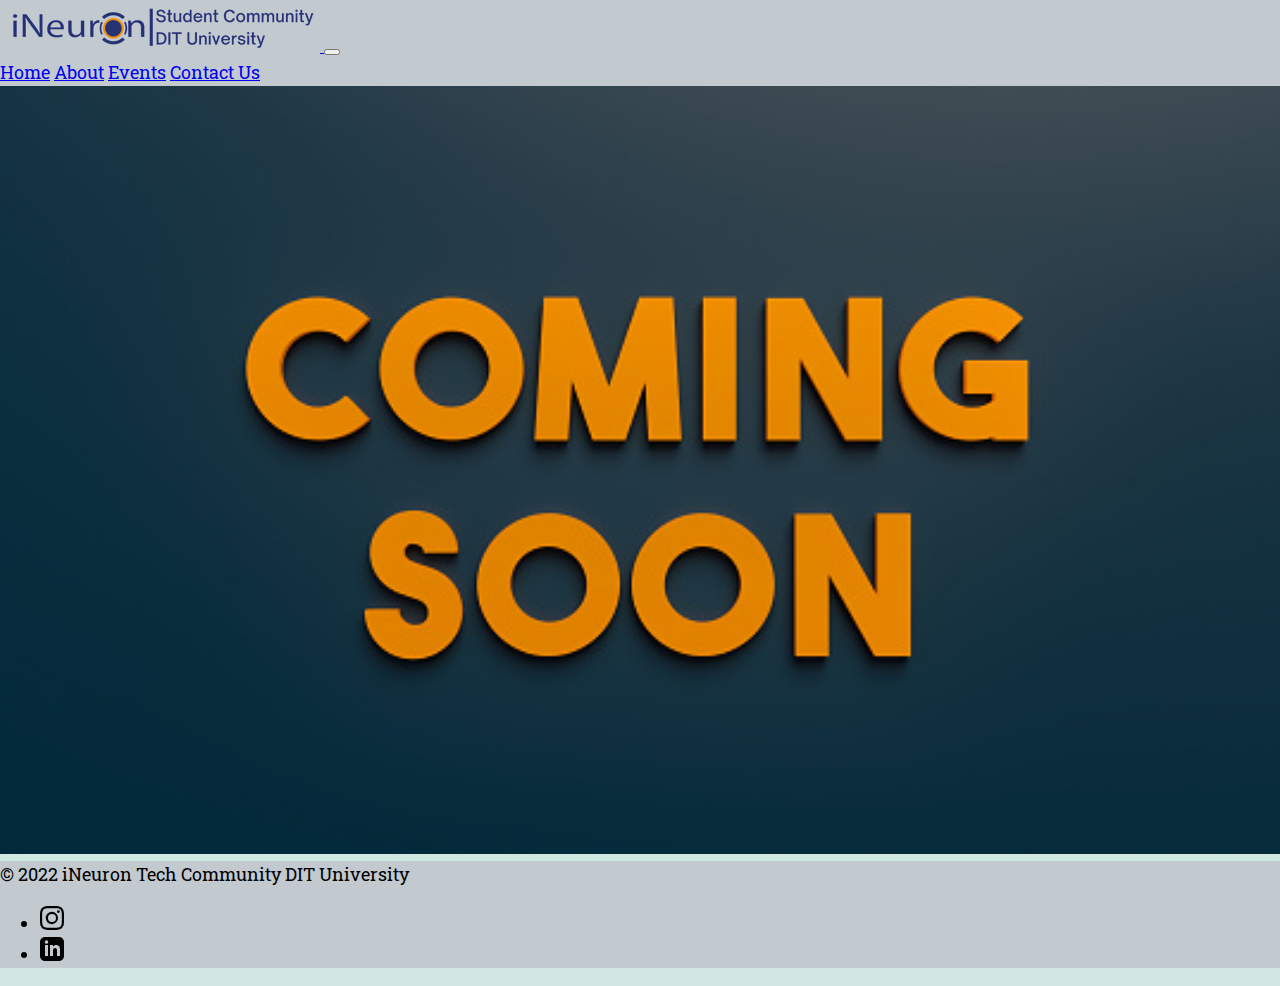
==== Contact.html @ 93de762e "Webpage 1.0" ====
<!doctype html>
<html lang="en">
  <head>
    <meta charset="utf-8">
    <meta name="viewport" content="width=device-width, initial-scale=1">
    <title>iNeuron Student Community</title>

    <link href="https://cdn.jsdelivr.net/npm/bootstrap@5.2.0-beta1/dist/css/bootstrap.min.css" rel="stylesheet" integrity="sha384-0evHe/X+R7YkIZDRvuzKMRqM+OrBnVFBL6DOitfPri4tjfHxaWutUpFmBp4vmVor" crossorigin="anonymous">
    <link rel="stylesheet" href="https://cdnjs.cloudflare.com/ajax/libs/font-awesome/6.1.1/css/all.min.css" integrity="sha512-KfkfwYDsLkIlwQp6LFnl8zNdLGxu9YAA1QvwINks4PhcElQSvqcyVLLD9aMhXd13uQjoXtEKNosOWaZqXgel0g==" crossorigin="anonymous" referrerpolicy="no-referrer" />
    <link rel="stylesheet" href="style.css">
    </head>
  <body>
    <script src="https://cdn.jsdelivr.net/npm/bootstrap@5.2.0-beta1/dist/js/bootstrap.bundle.min.js" integrity="sha384-pprn3073KE6tl6bjs2QrFaJGz5/SUsLqktiwsUTF55Jfv3qYSDhgCecCxMW52nD2" crossorigin="anonymous"></script>
     
    <!--NAVBAR-->
<nav class="navbar navbar-expand-lg custom">
    <div class="container-fluid">
        <a class="navbar-brand" href="#">
            <picture>
                <source srcset="Assets/logo_tranparent.png" media="(max-width:600px)">
                <img src="Assets/logo_tranparent_big.png" style="width: auto;" >
            </picture>
                
        </a>
      <button class="navbar-toggler" type="button" data-bs-toggle="collapse" data-bs-target="#navbarNavAltMarkup" aria-controls="navbarNavAltMarkup" aria-expanded="false" aria-label="Toggle navigation">
        <span class="navbar-toggler-icon"></span>
      </button>
      <div class="collapse navbar-collapse justify-content-between navbar-text" id="navbarNavAltMarkup">
        <div class="navbar-nav ms-auto mb-2 mb-lg-0 ">
          <a class="nav-link px-4" href="index.html">Home</a>
          <a class="nav-link px-4" href="About.html">About</a>
          <a class="nav-link px-4" href="Events.html">Events</a>
          <a class="nav-link px-4 active" href="#" aria-current="page">Contact Us</a>
        </div>
      </div>
    </div>
  </nav>

    <img src="Assets/coming soon.jpg" width="100%">
    

    <!--FOOTER-->

    <svg xmlns="http://www.w3.org/2000/svg" style="display: none;">
        <symbol id="instagram" viewBox="0 0 16 16">
            <path d="M8 0C5.829 0 5.556.01 4.703.048 3.85.088 3.269.222 2.76.42a3.917 3.917 0 0 0-1.417.923A3.927 3.927 0 0 0 .42 2.76C.222 3.268.087 3.85.048 4.7.01 5.555 0 5.827 0 8.001c0 2.172.01 2.444.048 3.297.04.852.174 1.433.372 1.942.205.526.478.972.923 1.417.444.445.89.719 1.416.923.51.198 1.09.333 1.942.372C5.555 15.99 5.827 16 8 16s2.444-.01 3.298-.048c.851-.04 1.434-.174 1.943-.372a3.916 3.916 0 0 0 1.416-.923c.445-.445.718-.891.923-1.417.197-.509.332-1.09.372-1.942C15.99 10.445 16 10.173 16 8s-.01-2.445-.048-3.299c-.04-.851-.175-1.433-.372-1.941a3.926 3.926 0 0 0-.923-1.417A3.911 3.911 0 0 0 13.24.42c-.51-.198-1.092-.333-1.943-.372C10.443.01 10.172 0 7.998 0h.003zm-.717 1.442h.718c2.136 0 2.389.007 3.232.046.78.035 1.204.166 1.486.275.373.145.64.319.92.599.28.28.453.546.598.92.11.281.24.705.275 1.485.039.843.047 1.096.047 3.231s-.008 2.389-.047 3.232c-.035.78-.166 1.203-.275 1.485a2.47 2.47 0 0 1-.599.919c-.28.28-.546.453-.92.598-.28.11-.704.24-1.485.276-.843.038-1.096.047-3.232.047s-2.39-.009-3.233-.047c-.78-.036-1.203-.166-1.485-.276a2.478 2.478 0 0 1-.92-.598 2.48 2.48 0 0 1-.6-.92c-.109-.281-.24-.705-.275-1.485-.038-.843-.046-1.096-.046-3.233 0-2.136.008-2.388.046-3.231.036-.78.166-1.204.276-1.486.145-.373.319-.64.599-.92.28-.28.546-.453.92-.598.282-.11.705-.24 1.485-.276.738-.034 1.024-.044 2.515-.045v.002zm4.988 1.328a.96.96 0 1 0 0 1.92.96.96 0 0 0 0-1.92zm-4.27 1.122a4.109 4.109 0 1 0 0 8.217 4.109 4.109 0 0 0 0-8.217zm0 1.441a2.667 2.667 0 1 1 0 5.334 2.667 2.667 0 0 1 0-5.334z"/>
        </symbol>
        <symbol id="linkedin" viewBox ="0 0 24 24">
            <path d="M19 0h-14c-2.761 0-5 2.239-5 5v14c0 2.761 2.239 5 5 5h14c2.762 0 5-2.239 5-5v-14c0-2.761-2.238-5-5-5zm-11 19h-3v-11h3v11zm-1.5-12.268c-.966 0-1.75-.79-1.75-1.764s.784-1.764 1.75-1.764 1.75.79 1.75 1.764-.783 1.764-1.75 1.764zm13.5 12.268h-3v-5.604c0-3.368-4-3.113-4 0v5.604h-3v-11h3v1.765c1.396-2.586 7-2.777 7 2.476v6.759z"/>
        </symbol>
      </svg>

    <div class="custom">
        <footer class="d-flex flex-wrap justify-content-between align-items-center py-3 px-3 mt-4 border-top">
          <div class="col-md-4 d-flex align-items-center">
            <span class="mb-3 mb-md-0">&copy; 2022 iNeuron Tech Community DIT University</span>
          </div>
      
          <ul class="nav col-md-4 justify-content-end list-unstyled d-flex">
            <li class="ms-3 px-2"><a class="text-muted" href="https://www.instagram.com/ineuronxditu/" target="_blank"><svg class="bi" width="24" height="24"><use xlink:href="#instagram"/></svg></a></li>
            <li class="ms-3 px-3"><a class="text-muted" href="#" target="_blank"><svg class="bi" width="24" height="24"><use xlink:href="#linkedin"/></svg></a></li>
          </ul>
        </footer>
      </div>
    </body>
</html>
---- style.css ----
@import url('https://fonts.googleapis.com/css2?family=Playfair+Display&display=swap');
@import url('https://fonts.googleapis.com/css2?family=Roboto+Slab:wght@600&display=swap');
@import url('https://fonts.googleapis.com/css2?family=Vollkorn:ital,wght@1,600&display=swap');


html, body{
    font-family: 'Roboto Slab', serif;
    font-size: 18px;
    line-height: 1.5;
    box-sizing: border-box;
    margin: 0;
    overflow-x: hidden;
    top: 0;
    left: 0;
    
    background-color: #d1e8e2;

}

body{
    background: f1fbff;
}

.section-padding{
    padding: 100px 0;
}

.custom{
    background-color: #c2cad0;
}

.navbar-custom .navbar-brand,
.navbar-custom .navbar-text{
    color: #253472;
}

.nav-link:hover{
    background-color: #e1e5e8;
}

h1, h2, h3, h4, h5, h6{
    font-family: 'Vollkorn', serif;
    letter-spacing: 1.5px;
}

.heading{
    align-items: center;
    align-self: center;
    }

.head{
    background-color: #c2cad0;

}
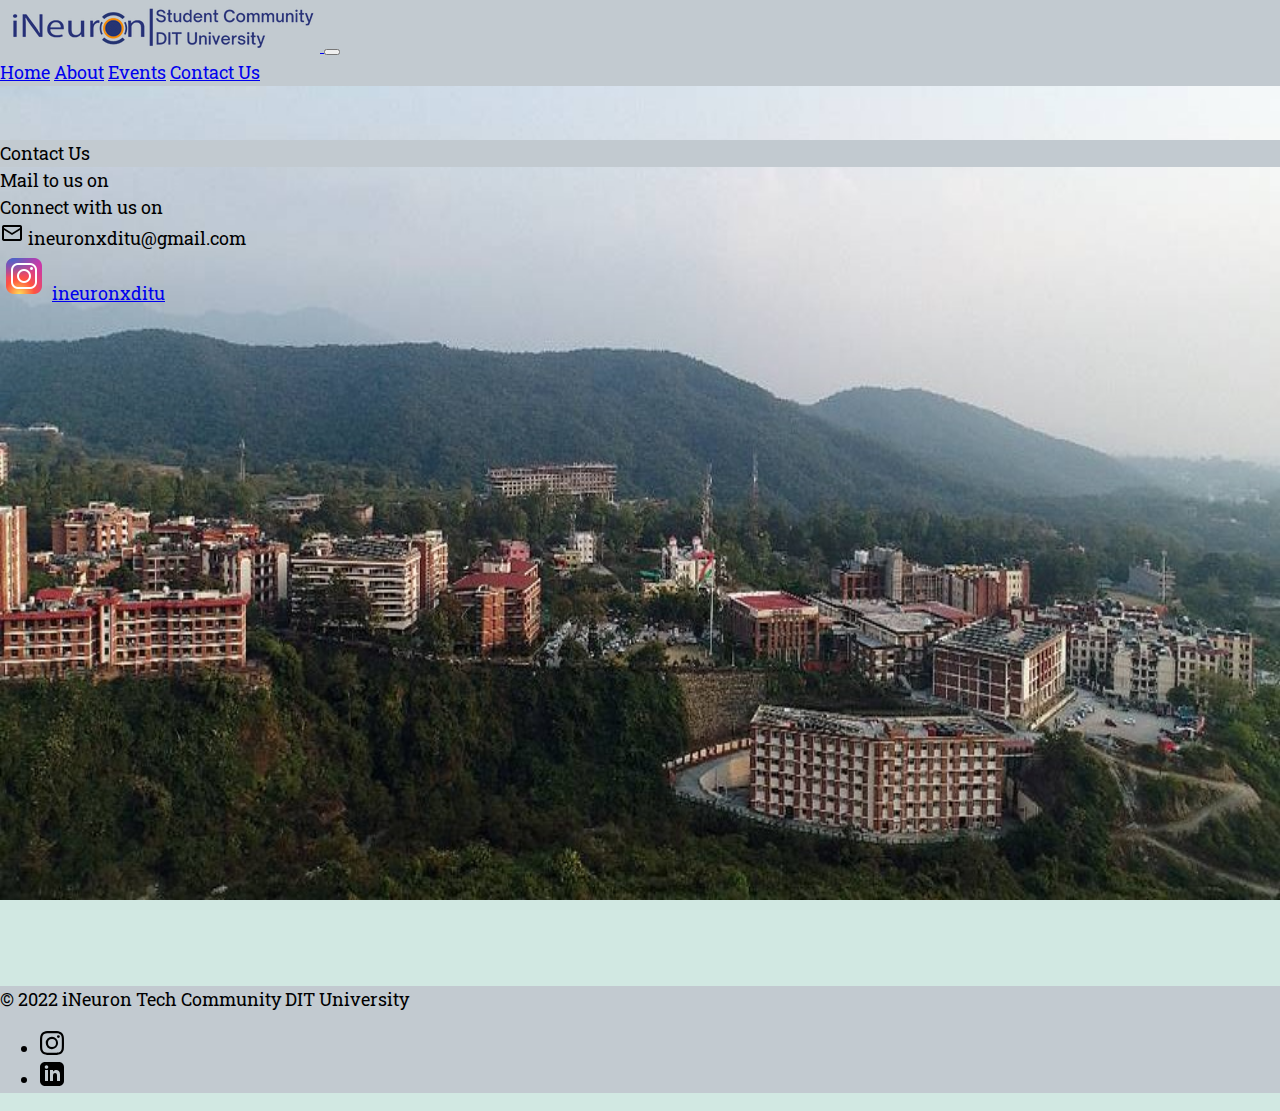
==== commit 52e97ad0: "Added Contact Us page, resolved link issue" ====
--- a/Contact.html
+++ b/Contact.html
@@ -8,6 +8,9 @@
     <link href="https://cdn.jsdelivr.net/npm/bootstrap@5.2.0-beta1/dist/css/bootstrap.min.css" rel="stylesheet" integrity="sha384-0evHe/X+R7YkIZDRvuzKMRqM+OrBnVFBL6DOitfPri4tjfHxaWutUpFmBp4vmVor" crossorigin="anonymous">
     <link rel="stylesheet" href="https://cdnjs.cloudflare.com/ajax/libs/font-awesome/6.1.1/css/all.min.css" integrity="sha512-KfkfwYDsLkIlwQp6LFnl8zNdLGxu9YAA1QvwINks4PhcElQSvqcyVLLD9aMhXd13uQjoXtEKNosOWaZqXgel0g==" crossorigin="anonymous" referrerpolicy="no-referrer" />
     <link rel="stylesheet" href="style.css">
+    <style>
+      
+    </style>
     </head>
   <body>
     <script src="https://cdn.jsdelivr.net/npm/bootstrap@5.2.0-beta1/dist/js/bootstrap.bundle.min.js" integrity="sha384-pprn3073KE6tl6bjs2QrFaJGz5/SUsLqktiwsUTF55Jfv3qYSDhgCecCxMW52nD2" crossorigin="anonymous"></script>
@@ -35,9 +38,57 @@
       </div>
     </div>
   </nav>
+    
+    <!--CONTACT-->
+    <div class="background-image d-flex flex-row justify-content-center">
+      <br>
+      <br>
+    <section class="contact align-content-center align-self-center">
+      <div class="container">
+        <div class="row">
+          <div class="col-lg-12">
+            <div class="card">
+              <div class="card-body">
+                <div class="row">
+                  <div class="col-log-12">
+                    <div class="head text-center h3 py-3">
+                      Contact Us
+                    </div>
+                  </div>
+                </div>
+                <div class="row">
+                  <div class="col self-align-start pe-5">
+                    <div class="pt-3">
+                      Mail to us on
+                    </div>
+                  </div>
 
-    <img src="Assets/coming soon.jpg" width="100%">
-    
+                  <div class="col self-align-end px-5">
+                    <div class="pt-3">
+                      Connect with us on
+                    </div>
+                  </div>
+                </div>
+
+
+                <div class="row">
+                  <div class="col self-align-start pt-2 pe-5">
+                    <img src="[data-uri]">
+                    ineuronxditu@gmail.com
+                  </div>
+
+                  <div class="col self-align-end px-5">
+                    <img src="[data-uri]">
+                    <a href="https://www.instagram.com/ineuronxditu/" target="_blank" >ineuronxditu </a>
+                  </div>
+                </div>
+              </div>
+            </div>
+          </div>
+        </div>
+      </div>
+    </section>
+    </div>
 
     <!--FOOTER-->
 
--- a/style.css
+++ b/style.css
@@ -51,4 +51,13 @@
 .head{
     background-color: #c2cad0;
 
-}+}
+
+.background-image{
+    background-image: url(Assets/contact_background.png);
+    background-repeat: no-repeat;
+    background-attachment: fixed;
+    background-size: 100% 100%;
+    width: 100%;
+    height: 100vh;
+  }